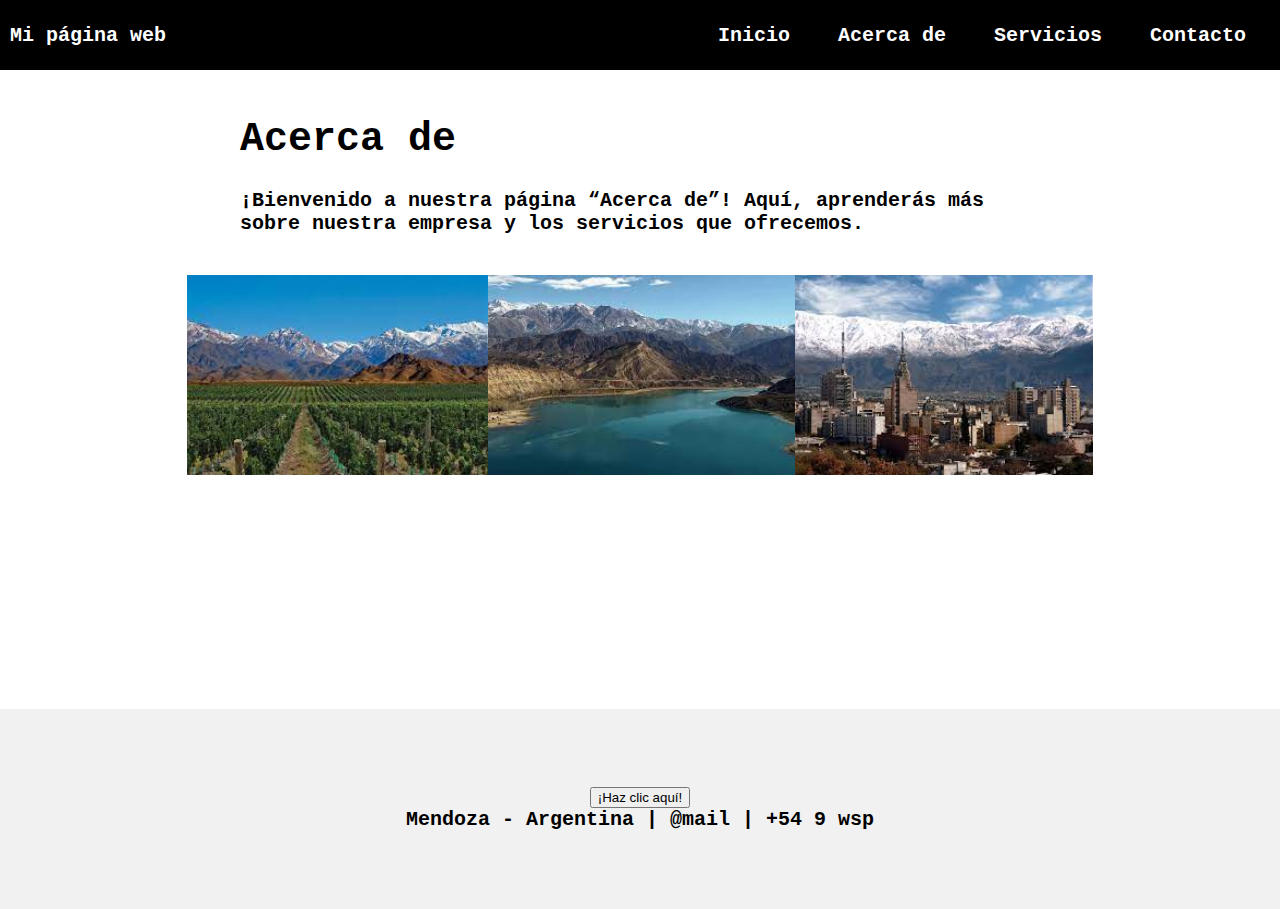
==== acercade.html @ 5aafdbea "Initial commit" ====
<!DOCTYPE html>
<html lang="es">

<head>
    <title>Acerca de</title>
    <link rel="stylesheet" type="text/css" href="estilobarra.css" />
</head>

<body>

    <header>
        <div class="container-nav">
            <nav class="navbar" role="navigation">
                <a href="index.html" class="brand">Mi página web</a>
                <ul class="nav-links">
                    <li><a href="index.html">Inicio</a></li>
                    <li><a href="acercade.html">Acerca de</a></li>
                    <li><a href="servicios.html">Servicios</a></li>
                    <li><a href="contacto.html">Contacto</a></li>
                </ul>
            </nav>
            <button class="button-menu-toggle">Menu</button>
        </div>
    </header>

    <main>
        <div class="container">
            <h1>Acerca de</h1>
            <p>¡Bienvenido a nuestra página “Acerca de”! Aquí, aprenderás más sobre
                nuestra empresa y los servicios que ofrecemos.
            </p>
        </div>
        <div class="imagenes-container">
            <img src="img/mza1.jpg" alt="Viñedos" />
            <img src="img/mza2.jpg" alt="Dique Potrerillos" />
            <img src="img/mza3.jpg" alt="Ciudad de Mendoza" />
        </div>
    </main>

    <footer>
        <button onClick="showAlert()" aria-label="Dispara una alerta de saludo">¡Haz clic aquí!</button>
        Mendoza - Argentina | @mail | +54 9 wsp
    </footer>

    <script src="script.js"></script>

</body>

</html>
---- estilobarra.css ----
/*elimina el margen que le agrega por defecto el navegador(estilos x defecto)*/
body, ul{
  margin: 0;
  font-family: monospace;
  font-weight: bold;
  font-size: 20px;
  padding: 0;
}

main{
  min-height: 71vh;
}

footer{
  position: relative;
  bottom: 0;
  z-index: -1;
  min-height: 200px;
  display:flex;
  flex-direction: column;
  align-items: center;
  justify-content: center;
  background-color: #f1f1f1;
  text-align: center;
  width: 100%;
}

.container {
    max-width: 800px;
    margin: auto;
    padding: 20px;
  }

  .row {
    display: flex;
    flex-wrap: wrap;
    margin: 10px;
  }
  
  .column {
    flex: 1;
    padding: 10px;
  }

  /*estiliza la barra de navegación con un fondo oscuro, texto blanco y un diseño horizontal para los enlaces*/
  /*oculta los enlaces de navegación y muestra el botón “Menú” en pantallas con un ancho de 768 píxeles o menos, */
  /*y utiliza una clase extra para poder hacer que el botón menú despliegue los enlaces .*/

  .container-nav {
    display: flex;
    padding: 10px;
    height: 50px;
    background-color: black;
  }
  
  /*width 100% es para que tenga efecto el space-between*/
  .navbar {
    display: flex;
    justify-content: space-between;
    width: 100%;
  }
  
  .brand {
    display: flex;
    align-items: center;
  }
  
  /*separar todos los links <a href> dentro de la lista <li>*/
  li>a {
    padding: 8px 24px;
  }
    
  /*eliminar la viñeta*/
  li {
    list-style-type: none;
  }
  
  /*text-decoration none es para sacarle el subrayado de los links*/
  a {
    color: white;
    text-decoration:none;
  }
  
  .nav-links {
    display: flex;
    align-items: center;
  }
  
  /*oculta el botón cuando la pantalla es grande*/
  .button-menu-toggle {
    display: none;
  }

  .imagenes-container{
    display: flex;
    flex-wrap:wrap;
    justify-content: center;
    align-items: center;
  }

  img{
    height: 200px;
  }

  .video-container{
    display:flex;
    flex-direction: column;
    align-items: center;
    gap: 50px;
    padding: 50px;
  }

  /*hace que la barra de navegación sea adaptable, utilizando una media query
  al button-menu-toggle se le pone display block quede fijo cuando el ancho<768px
  al nav-links se le pone display none para que desaparezca cuando ancho<768px
  */
  @media (max-width: 768px) {
    .column {
      flex: 100%;
    }
  
    .nav-links {
      display: none;
    }
    
    .button-menu-toggle {
      display: block;
      background-color: white;
      border:none;
      border-radius: 50px;
      padding: 0 24px;
      font-family: monospace;
      font-weight: bold;
      font-size: 20px;
    }
   
    .nav-links.nav-links-responsive {
      position: absolute;
      display: flex;
      background-color: rgba(20, 20, 20, 0.95);
      width: 100%;
      height: 100%;
      top: 70px;
      left: 0;
      flex-direction: column;
      padding-top: 200px;
      align-items: center;
      gap:70px;
      font-size: 40px;
    }

    .imagenes-container{
      flex-direction: column;
      max-width: 90%;
    }

    .video-container{
      padding: 10px;
      gap: 5px;
    }

    iframe, video{
      max-width: 90%;
    }

  }
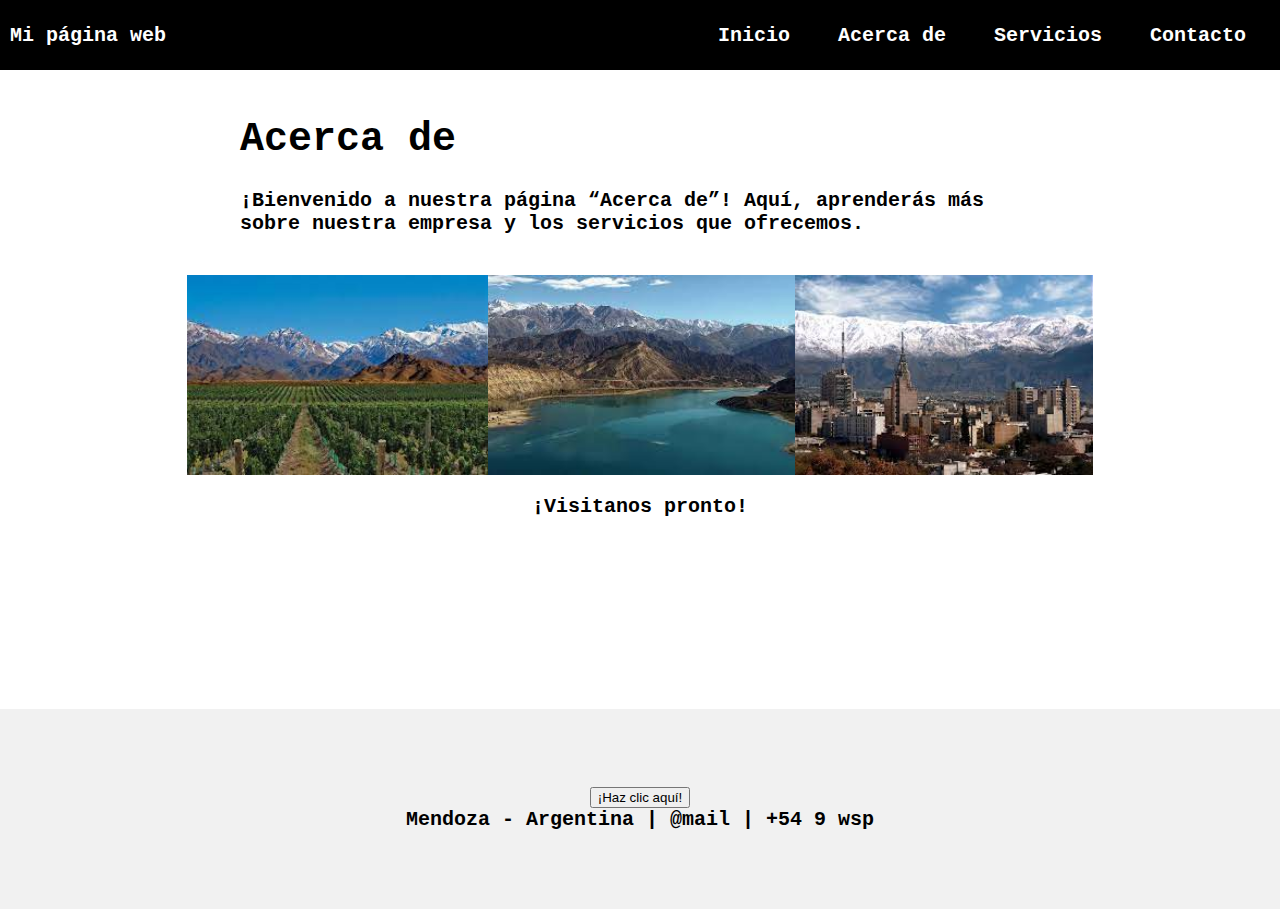
==== commit ea221d65: "primera confirmacion de actualizacion" ====
--- a/acercade.html
+++ b/acercade.html
@@ -35,6 +35,10 @@
             <img src="img/mza2.jpg" alt="Dique Potrerillos" />
             <img src="img/mza3.jpg" alt="Ciudad de Mendoza" />
         </div>
+
+        <div class="saludo">
+            ¡Visitanos pronto!
+        </div>
     </main>
 
     <footer>
--- a/estilobarra.css
+++ b/estilobarra.css
@@ -110,10 +110,13 @@
     padding: 50px;
   }
 
-  /*hace que la barra de navegación sea adaptable, utilizando una media query
-  al button-menu-toggle se le pone display block quede fijo cuando el ancho<768px
-  al nav-links se le pone display none para que desaparezca cuando ancho<768px
-  */
+/*Ejercicio: Actualizar la página
+usando la plataforma Github*/
+.saludo{
+  padding-top: 20px;
+  text-align: center;
+}
+
   @media (max-width: 768px) {
     .column {
       flex: 100%;
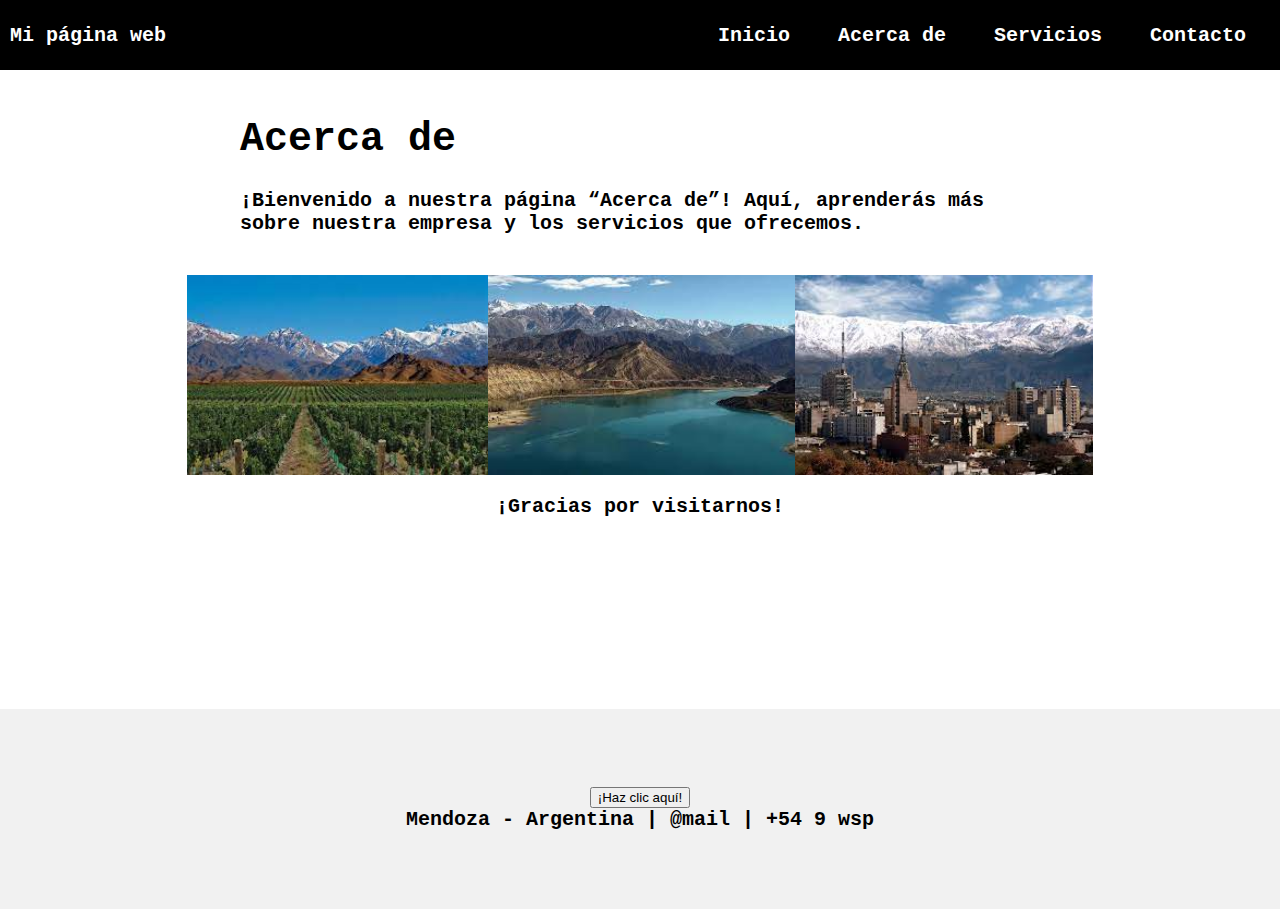
==== commit c6f4a15d: "Corrección del saludo" ====
--- a/acercade.html
+++ b/acercade.html
@@ -37,7 +37,7 @@
         </div>
 
         <div class="saludo">
-            ¡Visitanos pronto!
+            ¡Gracias por visitarnos!
         </div>
     </main>
 
